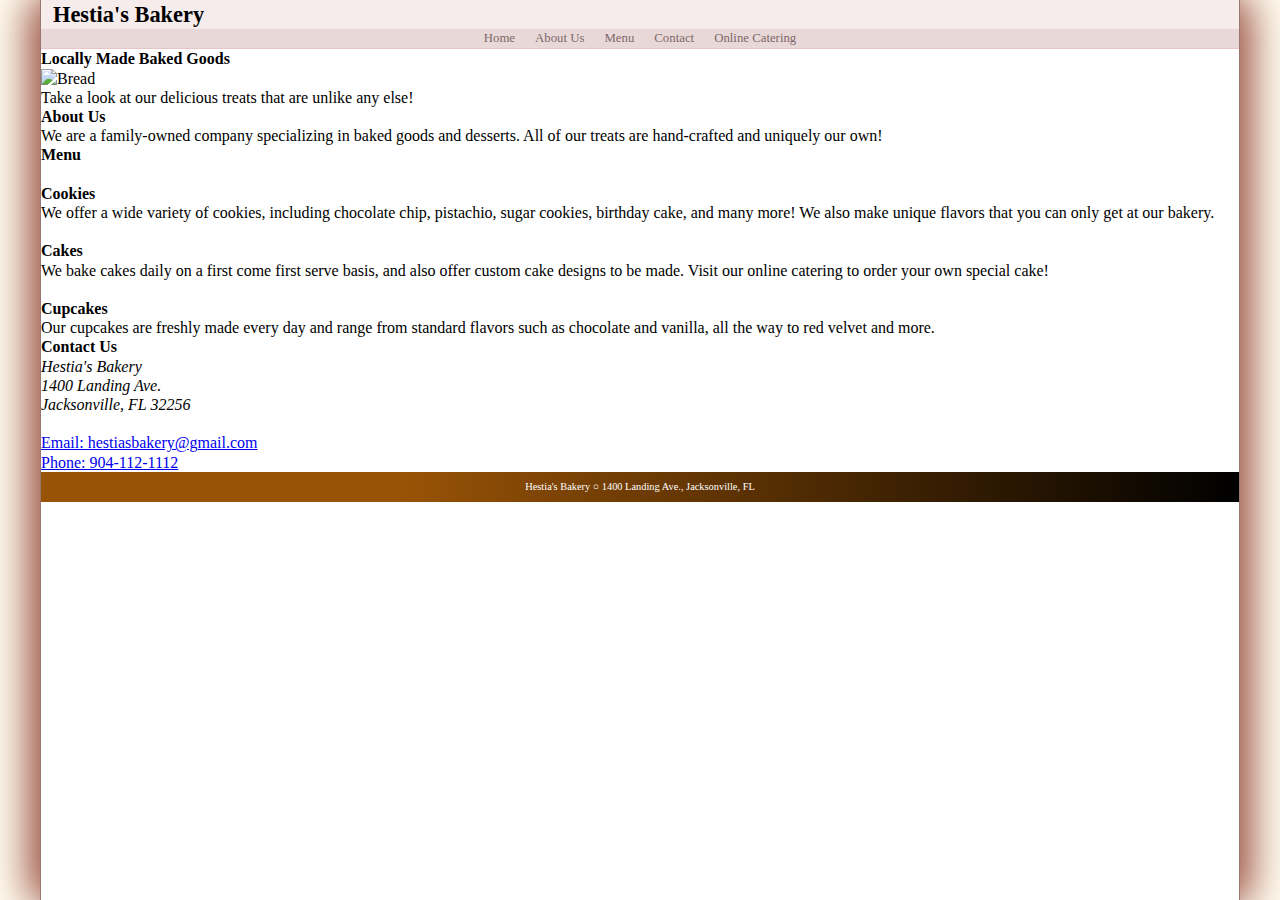
==== index.html @ 62634177 "Update index.html" ====
<!DOCTYPE html>
<html lang="en">
<head>
   <!--
      E-Commerce Website Project
      Author: Madison Cole
      Date:   11/29/2024
   -->
   
   <meta charset="utf-8" />
   <meta name="viewport" content="width=device-width, initial-scale=1" />
   <title>Hestia's Bakery</title>
   <link href="hb_reset.css" rel="stylesheet" />
   <link href="hb_styles.css" rel="stylesheet" />
   </head>

   <!-- Header -->
   <body>
      <header>
         <div class="logo">
            <h1>Hestia's Bakery</h1>
         <nav>
            <ul>
               <li><a href="#">Home</a></li>
               <li><a href="#">About Us</a></li>
               <li><a href="#">Menu</a></li>
               <li><a href="#">Contact</a></li>
               <li><a href="#">Online Catering</a></li>
            </ul>
         </nav>
      </header>

   <!-- Main Section -->
            <section id="home" class="hero">
        <div class="hero-content">
            <h1>Locally Made Baked Goods</h1>
            <img src="heroimage.png" alt="Bread">
            <p>Take a look at our delicious treats that are unlike any else!</p>
        </div>
    </section>

   <!-- About Section -->
   <section id="about">
      <h1>About Us</h1>
      <p>We are a family-owned company specializing in baked goods and desserts. All of our treats are 
      hand-crafted and uniquely our own!</p>
   <!-- Menu Section -->
      <section id="menu">
         <h1>Menu</h1>
         <div>
            <img src="" alt="">
            <h3>Cookies</h3>
            <p>We offer a wide variety of cookies, including chocolate chip, pistachio, sugar cookies, 
            birthday cake, and many more! We also make unique flavors that you can only get at our bakery.</p>
            </div>
         <div>
            <img src="" alt="">
            <h3>Cakes</h3>
            <p>We bake cakes daily on a first come first serve basis, and also offer custom cake designs to be made.
            Visit our online catering to order your own special cake!</p>
         </div>
         <div>
            <img src="" alt="">
            <h3>Cupcakes</h3>
            <p>Our cupcakes are freshly made every day and range from standard flavors such as chocolate and vanilla,
            all the way to red velvet and more.</p>
         </div>
      </section>
   <!-- Contact Section -->
      <section id="contact">
      <h2>Contact Us</h2>
      <address>Hestia's Bakery</br>
      1400 Landing Ave.</br>
      Jacksonville, FL 32256</address></br>
      <a href="hestiasbakery@gmail.com">Email: hestiasbakery@gmail.com</a></br>
      <a href="tel:+904-112-1112">Phone: 904-112-1112</a>
   </section>
   <!-- Catering Section -->

   <!-- Footer -->
      <footer>
      <p>Hestia's Bakery &#9675; 1400 Landing Ave., Jacksonville, FL</p>
   </footer>
   </body>
   <script src="">
   </html>
---- hb_styles.css ----
/* HTML and Body styles */

html {
   background: rgb(255, 252, 239);
   font-family: "Times New Roman", Times, serif;
   height: 100%;
}

body {
   background-color: white;
   box-shadow: rgb(161, 91, 77) 10px 0px 40px,  rgb(161, 91, 77) -10px 0px 40px;
   border-left: 1px solid rgb(153, 119, 114);
   border-right: 1px solid rgb(153, 119, 114);
   height: 100%;   
   margin: 0px auto;
   min-width: 320px;
   max-width: 1200px;   
   width: 100%;
}

/* Flex Layout */

body {
   display: flex;
   flex-flow: column nowrap;
}

header, footer {
   flex-shrink: 0;
}

div#container {
   flex: 1 0 auto;
}

/* Header styles */

header {
   background-color: rgb(233, 216, 216);
   border-bottom: 1px solid rgb(233, 196, 196);
   color: black;

}

header h1 {
   background: rgb(247, 236, 236);
   color: black;
   font-size: 1.4em;
   padding: 5px 0px 5px 12px;
}

header h1 em {
   font-size: 0.7em;
}

/* Navigation list styles */

header nav ul li {
   background-color: rgb(233, 216, 216);
   font-size: 0.8em;   
   padding: 0px 10px;
}

header nav ul li a {
   color: rgb(125, 104, 104);
   display: block;
   width: 100%;
}

header nav ul li a:hover {
   color: white;
   background-color: rgb(158, 132, 132);
}

a#navicon {
   display: none;
}

/* Container Styles */

div#container {
   background: rgb(255, 245, 245);

}


/* Main Section styles */

section#main {
   padding: 10px 20px 0px 20px;
}

section#main img {
   display: block;
   width: 100%;
}

section#main h2 {
   color: white;
   background: linear-gradient(to right, rgb(153, 83, 6) 30%, black);
   font-size: 1.1em;
   letter-spacing: 5px;
   padding: 5px 0px 5px 12px;
}

section#main p {
   line-height: 1.4em;
   margin: 15px;
}



/* Footer styles */   

footer {
   color: white;    
   background: linear-gradient(to right, rgb(153, 83, 6) 30%, black);   
   font-size: 0.65em;  
   font-style: normal;
   height: 30px;
   line-height: 30px;   
   text-align: center;
  
}

/* ===============================
   Mobile Styles: 0px to 640px 
   ===============================
*/
@media only screen and (max-width: 640px) {

   
   a#navicon {
      display: block;
   }
   
   header nav ul {
      display: none;
   }
   
   header nav ul li {
      font-size: 1em;
      line-height: 1.3em;
      height: 1.3em;
   }
   
   a#navicon:hover+ul, header nav ul:hover {
      display: block;
   }
}

/* =============================================
   Tablet and Desktop Styles: greater than 640px
   =============================================
*/
@media only screen and (min-width: 641px) {

   
   
   header nav ul {
      display: flex;
      flex-flow: row nowrap;
      justify-content: center;
   }
   
   header nav ul li {
      flex: 0 1 auto;
   }
}
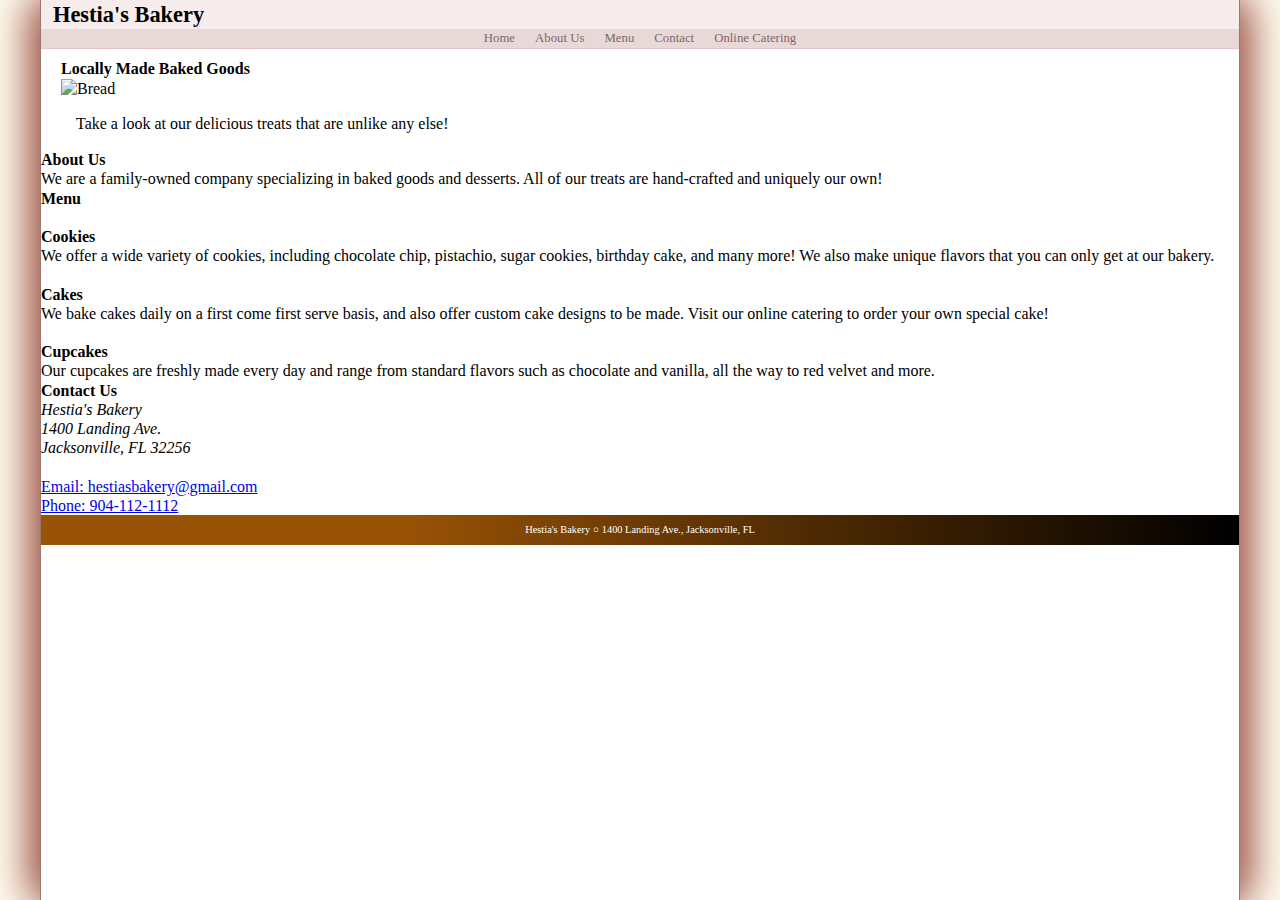
==== commit 7e947e30: "Update index.html" ====
--- a/index.html
+++ b/index.html
@@ -31,7 +31,7 @@
       </header>
 
    <!-- Main Section -->
-            <section id="home" class="hero">
+            <section id="main">
         <div class="hero-content">
             <h1>Locally Made Baked Goods</h1>
             <img src="heroimage.png" alt="Bread">
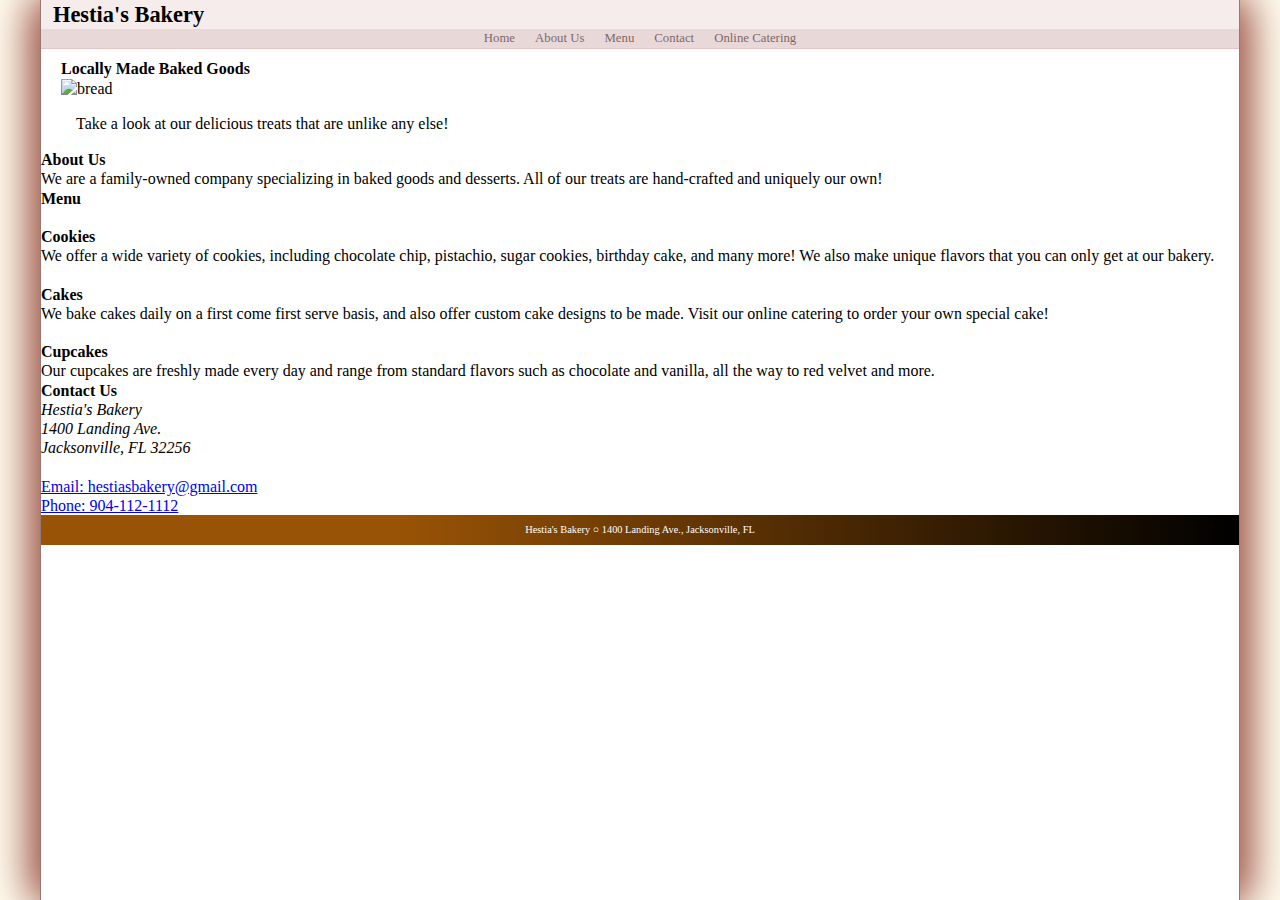
==== commit c525caad: "Update index.html" ====
--- a/index.html
+++ b/index.html
@@ -32,9 +32,9 @@
 
    <!-- Main Section -->
             <section id="main">
-        <div class="hero-content">
+        <div>
             <h1>Locally Made Baked Goods</h1>
-            <img src="heroimage.png" alt="Bread">
+            <img src="heroimage.png" alt="bread">
             <p>Take a look at our delicious treats that are unlike any else!</p>
         </div>
     </section>
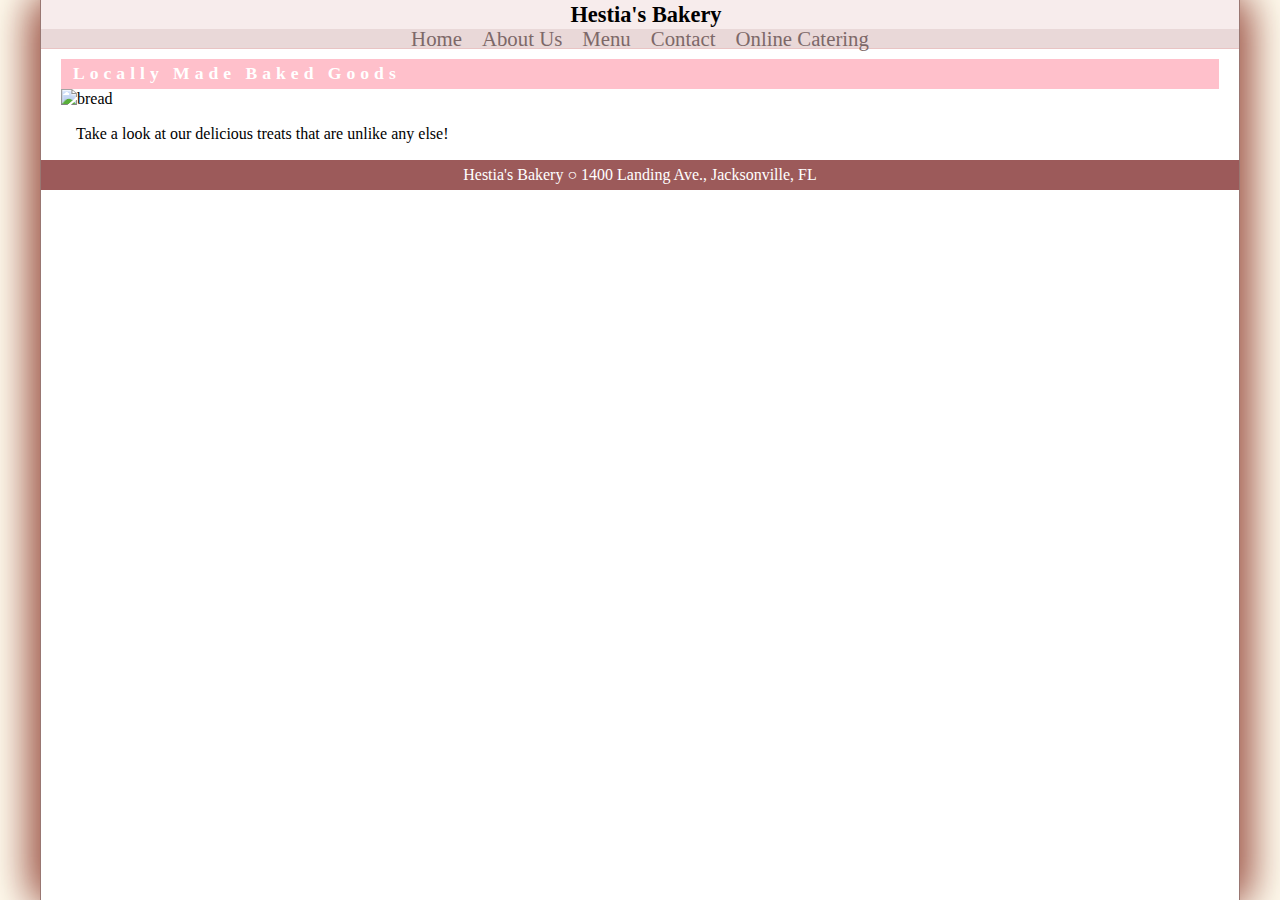
==== commit 7ed19f6a: "Update index.html" ====
--- a/index.html
+++ b/index.html
@@ -33,49 +33,11 @@
    <!-- Main Section -->
             <section id="main">
         <div>
-            <h1>Locally Made Baked Goods</h1>
+            <h2>Locally Made Baked Goods</h2>
             <img src="heroimage.png" alt="bread">
             <p>Take a look at our delicious treats that are unlike any else!</p>
         </div>
     </section>
-
-   <!-- About Section -->
-   <section id="about">
-      <h1>About Us</h1>
-      <p>We are a family-owned company specializing in baked goods and desserts. All of our treats are 
-      hand-crafted and uniquely our own!</p>
-   <!-- Menu Section -->
-      <section id="menu">
-         <h1>Menu</h1>
-         <div>
-            <img src="" alt="">
-            <h3>Cookies</h3>
-            <p>We offer a wide variety of cookies, including chocolate chip, pistachio, sugar cookies, 
-            birthday cake, and many more! We also make unique flavors that you can only get at our bakery.</p>
-            </div>
-         <div>
-            <img src="" alt="">
-            <h3>Cakes</h3>
-            <p>We bake cakes daily on a first come first serve basis, and also offer custom cake designs to be made.
-            Visit our online catering to order your own special cake!</p>
-         </div>
-         <div>
-            <img src="" alt="">
-            <h3>Cupcakes</h3>
-            <p>Our cupcakes are freshly made every day and range from standard flavors such as chocolate and vanilla,
-            all the way to red velvet and more.</p>
-         </div>
-      </section>
-   <!-- Contact Section -->
-      <section id="contact">
-      <h2>Contact Us</h2>
-      <address>Hestia's Bakery</br>
-      1400 Landing Ave.</br>
-      Jacksonville, FL 32256</address></br>
-      <a href="hestiasbakery@gmail.com">Email: hestiasbakery@gmail.com</a></br>
-      <a href="tel:+904-112-1112">Phone: 904-112-1112</a>
-   </section>
-   <!-- Catering Section -->
 
    <!-- Footer -->
       <footer>
--- a/hb_styles.css
+++ b/hb_styles.css
@@ -47,6 +47,7 @@
    color: black;
    font-size: 1.4em;
    padding: 5px 0px 5px 12px;
+   text-align: center;
 }
 
 header h1 em {
@@ -57,7 +58,7 @@
 
 header nav ul li {
    background-color: rgb(233, 216, 216);
-   font-size: 0.8em;   
+   font-size: 1.3em;   
    padding: 0px 10px;
 }
 
@@ -97,7 +98,7 @@
 
 section#main h2 {
    color: white;
-   background: linear-gradient(to right, rgb(153, 83, 6) 30%, black);
+   background: pink;
    font-size: 1.1em;
    letter-spacing: 5px;
    padding: 5px 0px 5px 12px;
@@ -114,8 +115,8 @@
 
 footer {
    color: white;    
-   background: linear-gradient(to right, rgb(153, 83, 6) 30%, black);   
-   font-size: 0.65em;  
+   background: rgb(156, 90, 90);  
+   font-size: 1em;  
    font-style: normal;
    height: 30px;
    line-height: 30px;   
@@ -123,9 +124,8 @@
   
 }
 
-/* ===============================
-   Mobile Styles: 0px to 640px 
-   ===============================
+/*
+   Mobile: 0px to 640px 
 */
 @media only screen and (max-width: 640px) {
 
@@ -149,9 +149,8 @@
    }
 }
 
-/* =============================================
-   Tablet and Desktop Styles: greater than 640px
-   =============================================
+/*
+   Tablet and Desktop: greater than 640px
 */
 @media only screen and (min-width: 641px) {
 
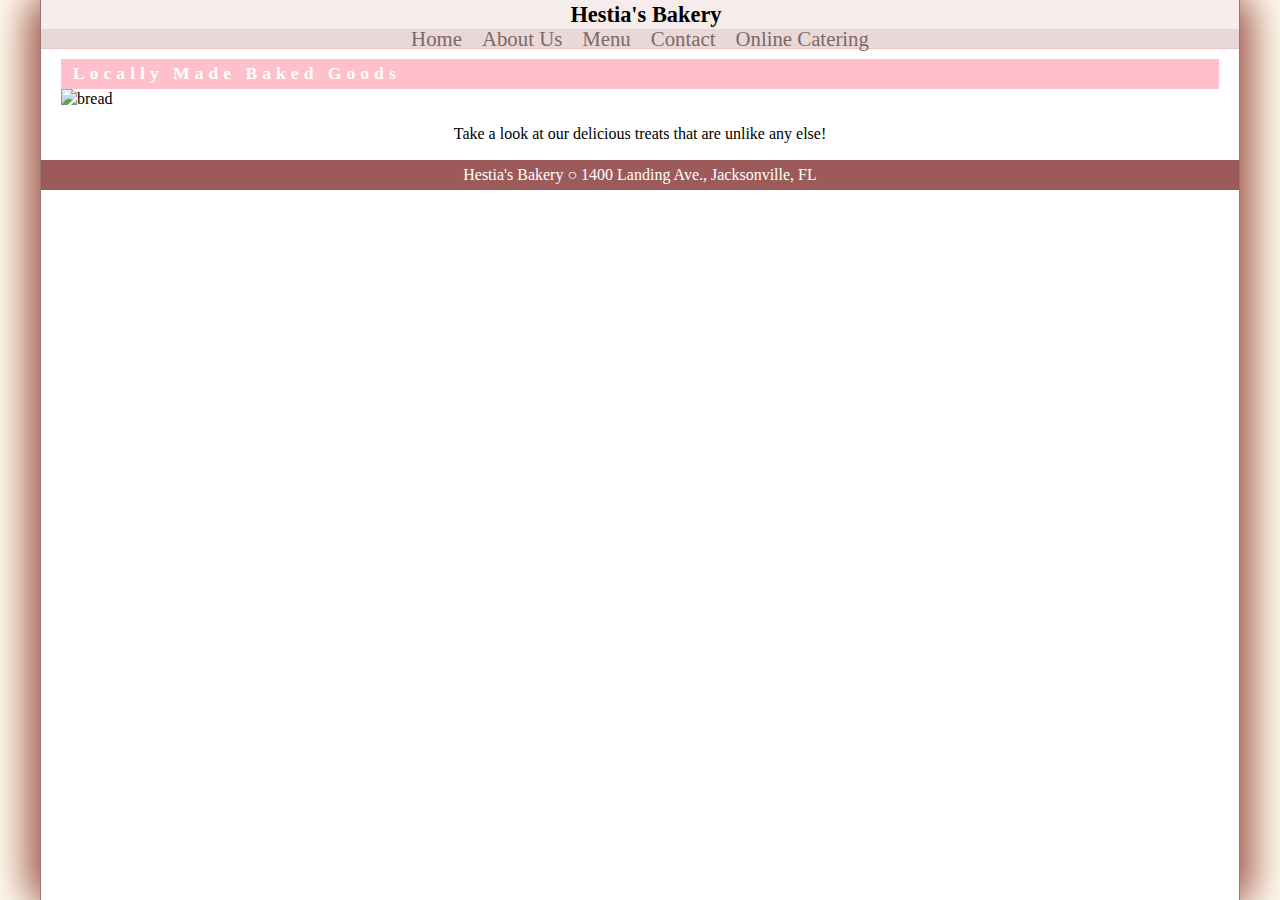
==== commit 8f1fc88f: "Update index.html" ====
--- a/index.html
+++ b/index.html
@@ -21,11 +21,11 @@
             <h1>Hestia's Bakery</h1>
          <nav>
             <ul>
-               <li><a href="#">Home</a></li>
-               <li><a href="#">About Us</a></li>
-               <li><a href="#">Menu</a></li>
-               <li><a href="#">Contact</a></li>
-               <li><a href="#">Online Catering</a></li>
+               <li><a href="/">Home</a></li>
+               <li><a href="about.html">About Us</a></li>
+               <li><a href="menu.html">Menu</a></li>
+               <li><a href="contact.html">Contact</a></li>
+               <li><a href="catering.html">Online Catering</a></li>
             </ul>
          </nav>
       </header>
--- a/hb_styles.css
+++ b/hb_styles.css
@@ -107,6 +107,7 @@
 section#main p {
    line-height: 1.4em;
    margin: 15px;
+   text-align: center;
 }
 
 
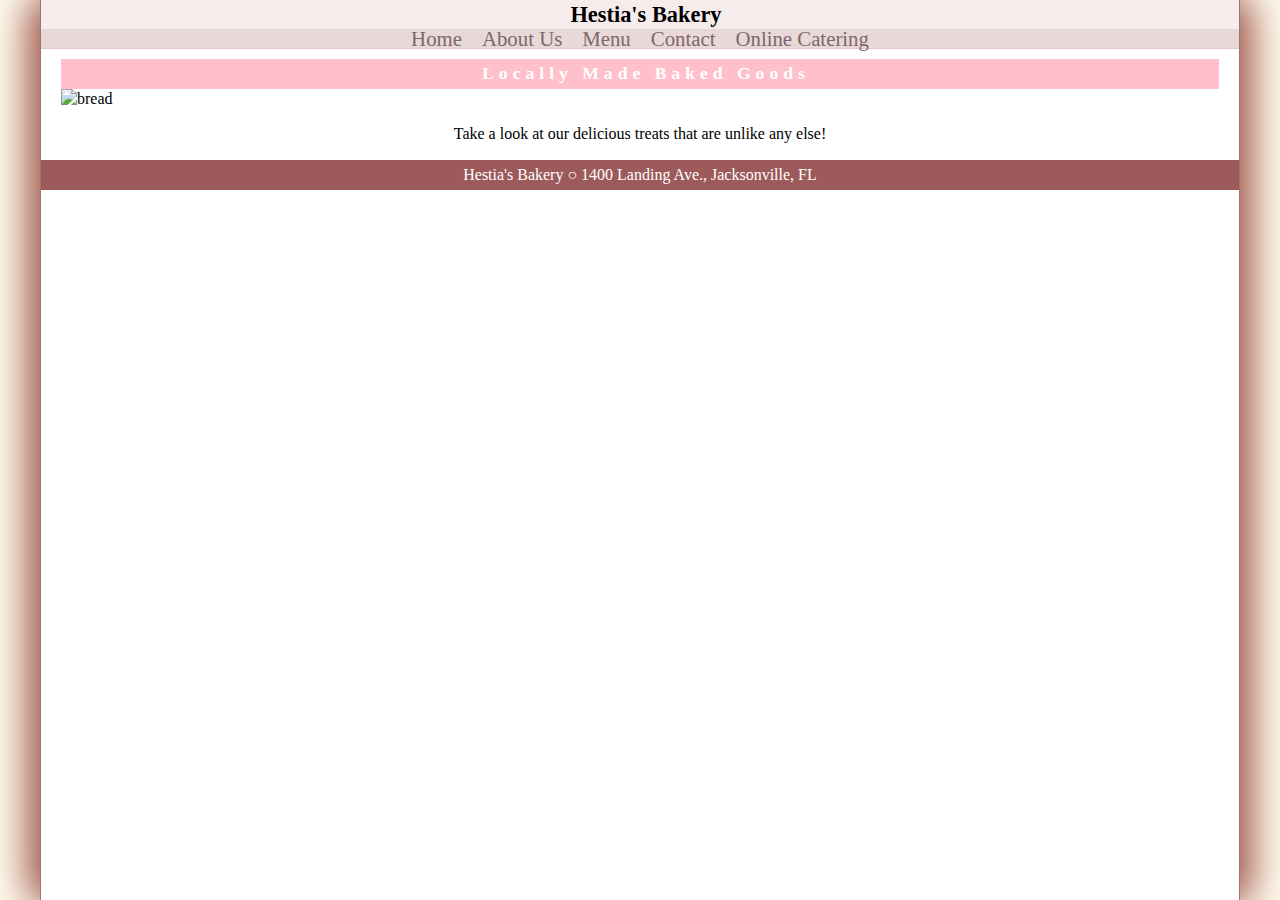
==== commit 3a9ed0d5: "Update index.html" ====
--- a/index.html
+++ b/index.html
@@ -7,7 +7,7 @@
       Date:   11/29/2024
    -->
    
-   <meta charset="utf-8" />
+   <meta charset="UTF-8" />
    <meta name="viewport" content="width=device-width, initial-scale=1" />
    <title>Hestia's Bakery</title>
    <link href="hb_reset.css" rel="stylesheet" />
--- a/hb_styles.css
+++ b/hb_styles.css
@@ -23,6 +23,7 @@
 body {
    display: flex;
    flex-flow: column nowrap;
+   height: 100%;
 }
 
 header, footer {
@@ -93,6 +94,8 @@
 
 section#main img {
    display: block;
+   margin-left: auto;
+   margin-right: auto;
    width: 100%;
 }
 
@@ -102,6 +105,7 @@
    font-size: 1.1em;
    letter-spacing: 5px;
    padding: 5px 0px 5px 12px;
+   text-align: center;
 }
 
 section#main p {
